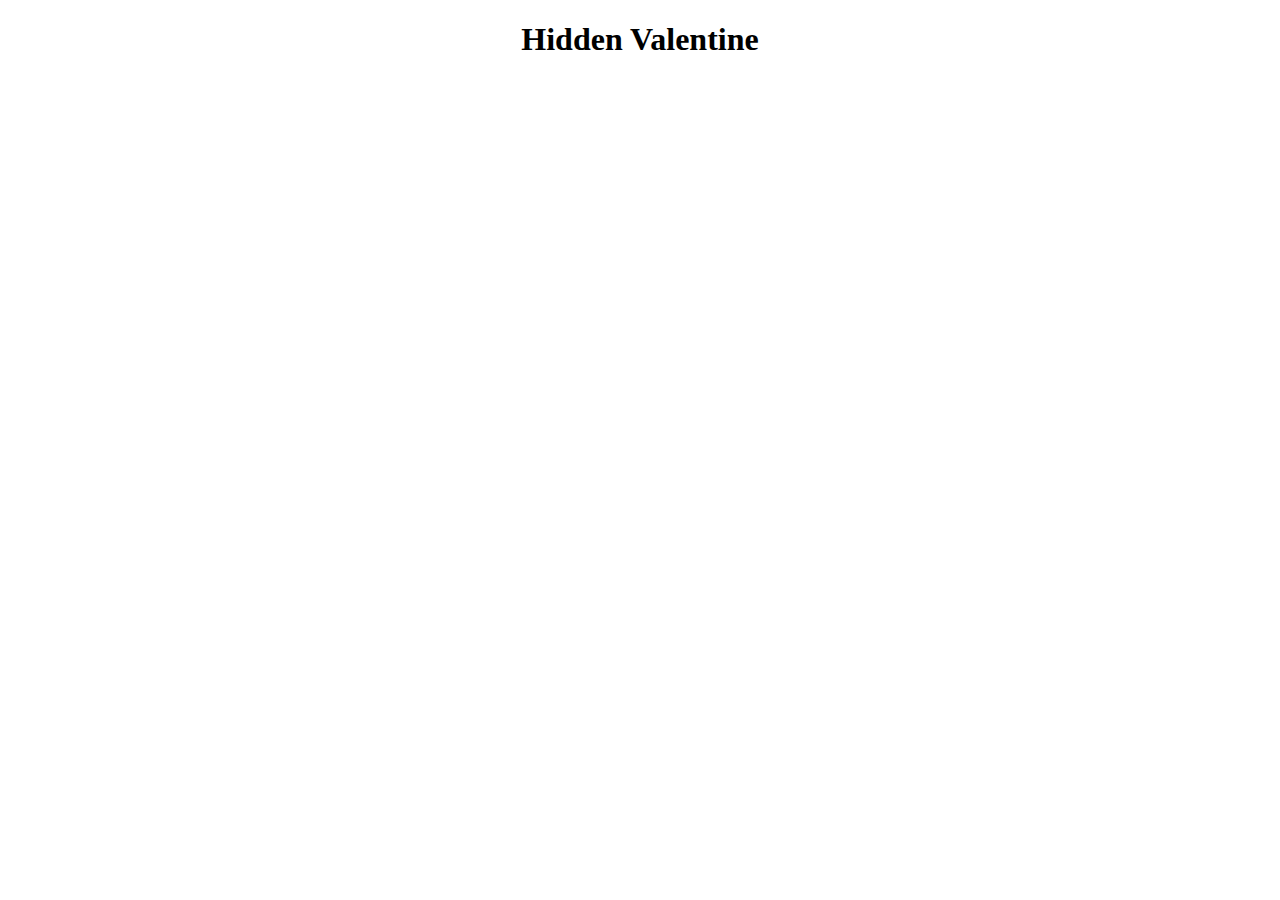
==== index.html @ 2eca4832 "Added files via upload" ====
<!DOCTYPE html>
<html lang="en">
<head>
    <meta charset="UTF-8">
    <meta http-equiv="X-UA-Compatible" content="IE=edge">
    <meta name="viewport" content="width=device-width, initial-scale=1.0">
    <title>Valentines</title>
    <link rel="stylesheet" href="css/styles.css">
    <link rel="stylesheet" href="twilio_messaging.js">
</head>
<body>
    <h1>Hidden Valentine</h1>
    
</body>
</html>
---- css/styles.css ----
h1 {
    text-align: center;
}
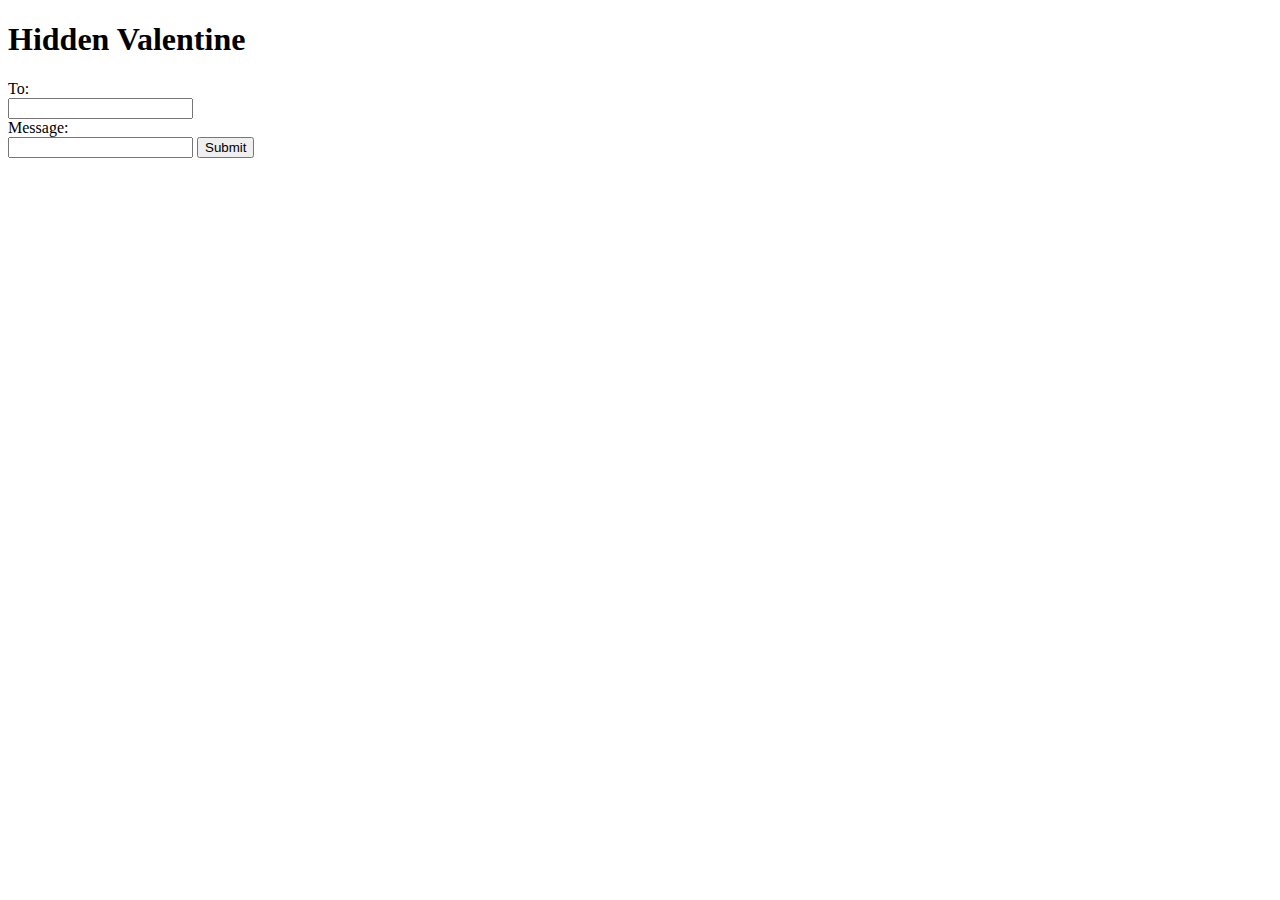
==== commit 4362ce23: "code files" ====
--- a/index.html
+++ b/index.html
@@ -10,6 +10,12 @@
 </head>
 <body>
     <h1>Hidden Valentine</h1>
-    
+    <form method="POST">
+        <label for="toNum">To:</label><br>
+        <input name="toNum"><br>
+        <label for="msg">Message:</label><br>
+        <input name="msg">
+        <input type="submit">
+    </form>
 </body>
 </html>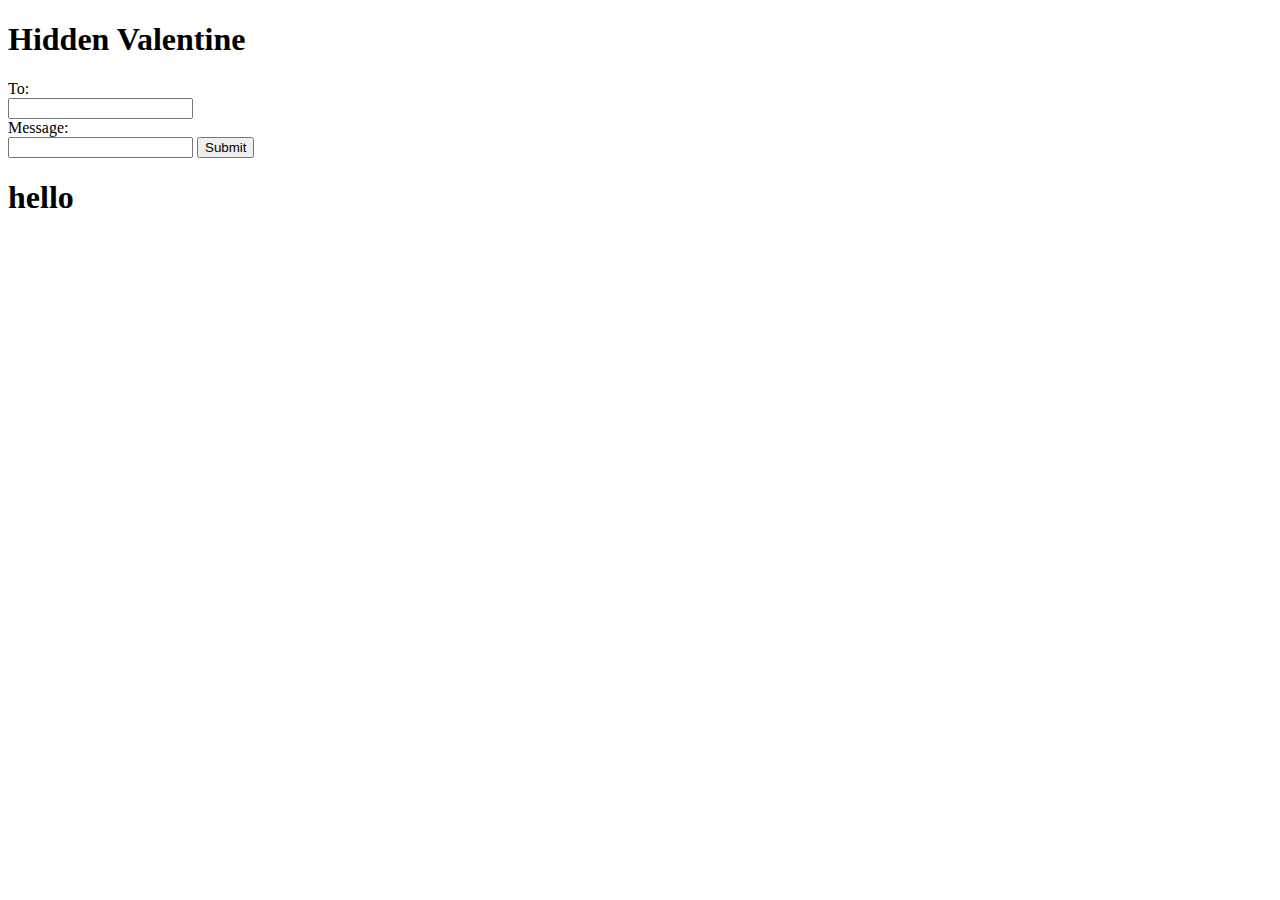
==== commit a663c06c: "add hello" ====
--- a/index.html
+++ b/index.html
@@ -3,10 +3,10 @@
 <head>
     <meta charset="UTF-8">
     <meta http-equiv="X-UA-Compatible" content="IE=edge">
+    <link rel="stylesheet" href="css/styles.css">
+    <link rel="stylesheet" href="twilio_messaging.js">
     <meta name="viewport" content="width=device-width, initial-scale=1.0">
     <title>Valentines</title>
-    <link rel="stylesheet" href="css/styles.css">
-    <link rel="stylesheet" href="twilio_messaging.js">
 </head>
 <body>
     <h1>Hidden Valentine</h1>
@@ -17,5 +17,6 @@
         <input name="msg">
         <input type="submit">
     </form>
+    <h1>hello</h1>
 </body>
 </html>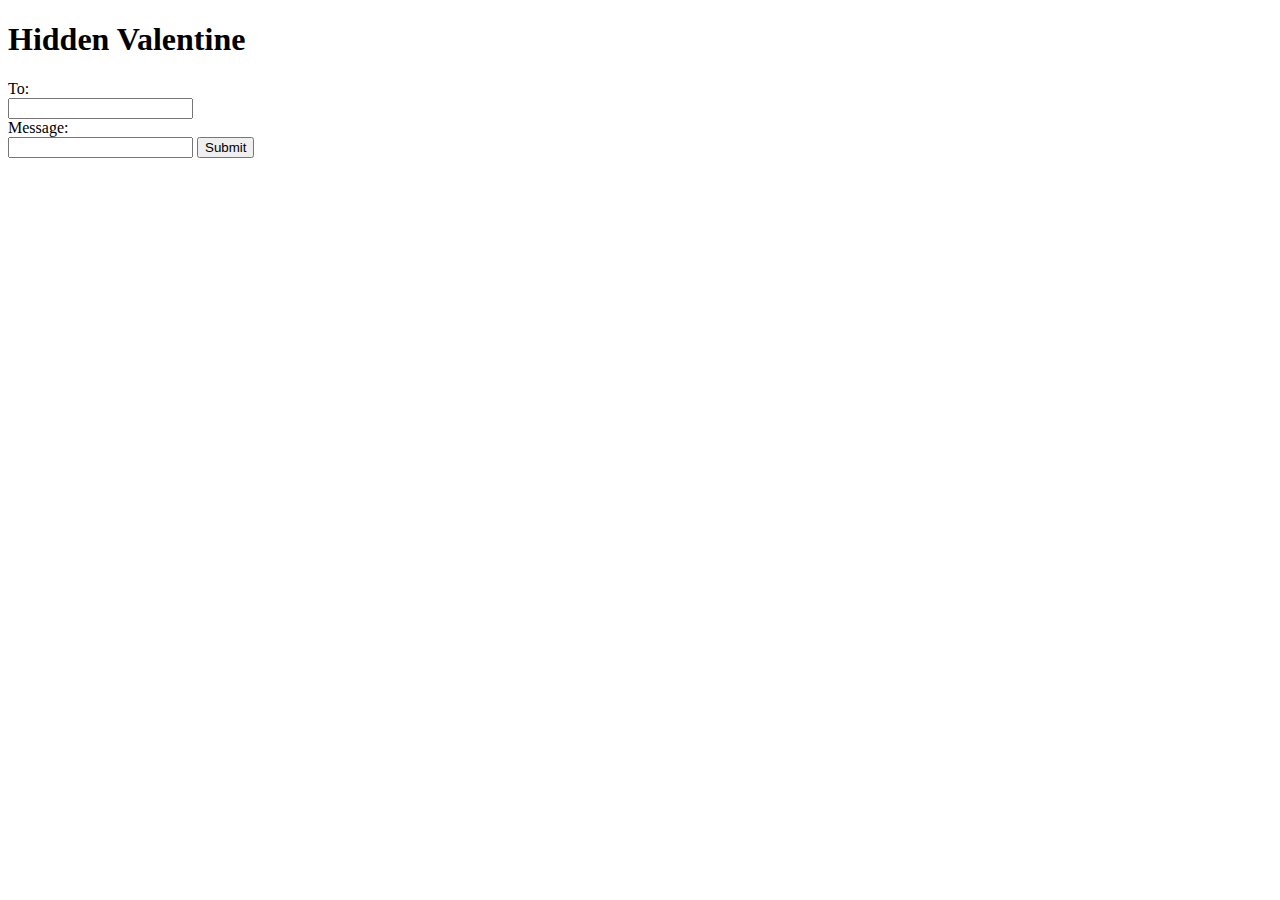
==== commit 85e40d31: "deleted send_sms.py file, created sms.js" ====
--- a/index.html
+++ b/index.html
@@ -17,6 +17,5 @@
         <input name="msg">
         <input type="submit">
     </form>
-    <h1>hello</h1>
 </body>
 </html>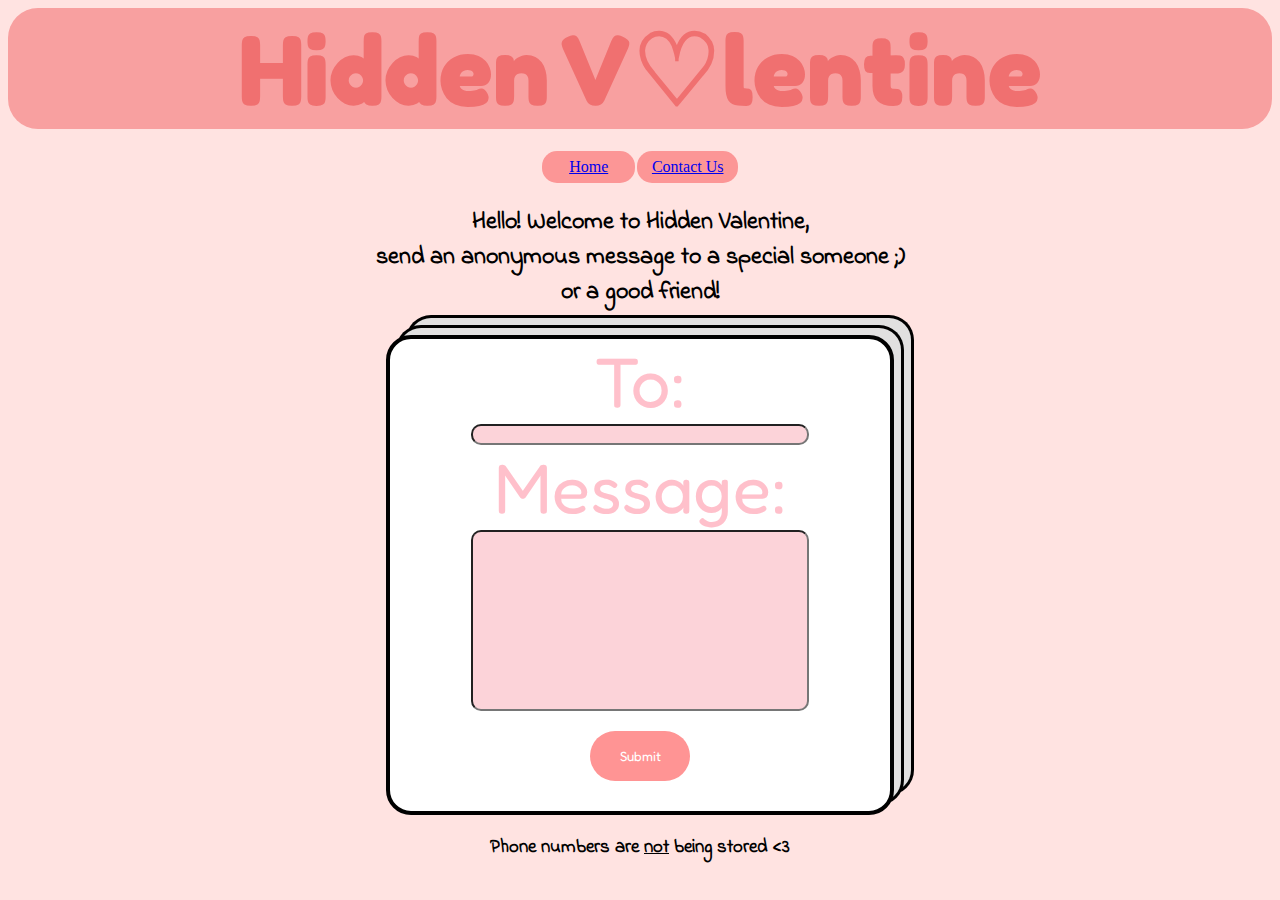
==== commit e2dcd345: "upload all up-to-date files" ====
--- a/index.html
+++ b/index.html
@@ -3,19 +3,42 @@
 <head>
     <meta charset="UTF-8">
     <meta http-equiv="X-UA-Compatible" content="IE=edge">
-    <link rel="stylesheet" href="css/styles.css">
-    <link rel="stylesheet" href="twilio_messaging.js">
+    <link rel="stylesheet" type="text/css" href="styles.css">
     <meta name="viewport" content="width=device-width, initial-scale=1.0">
-    <title>Valentines</title>
+    <link href='https://fonts.googleapis.com/css?family=Fredoka One' rel='stylesheet'>
+    <link href='https://fonts.googleapis.com/css?family=Indie Flower' rel='stylesheet'>
+    <link rel="icon" type="image/x-icon" href="favicon.ico">
+    <title>Hidden Valentine</title>
+    <script src="./script.js"></script>
 </head>
 <body>
-    <h1>Hidden Valentine</h1>
-    <form method="POST">
-        <label for="toNum">To:</label><br>
-        <input name="toNum"><br>
-        <label for="msg">Message:</label><br>
-        <input name="msg">
-        <input type="submit">
-    </form>
+    <div id="banner">
+        <h1>Hidden V♡lentine</h1>
+    </div>
+    <div id="menu-bar">
+        <table>
+            <tr>
+                <td>
+                    <a href="index.html">Home</a>
+                </td>
+                <td>
+                    <a href="contact.html">Contact Us</a>
+                </td>
+            </tr>
+        </table>
+    </div>
+    <h2>Hello! Welcome to Hidden Valentine, <br>send an anonymous message to a special someone ;) <br>or a good friend!</h2>
+    <div id="card">
+        
+                <form method="POST">
+                    <label for="toNum">To:</label><br>
+                    <input type="text" name="toNum" id="phoneNum"><br>
+                    <label for="msg">Message:</label><br>
+                    <input type="text" name="msg" id="valentineMsg"><br>
+                    <input type="submit">
+                </form>
+            
+    </div>
+    <h3>Phone numbers are <u>not</u> being stored <3 </h3>
 </body>
 </html>--- a/styles.css
+++ b/styles.css
@@ -0,0 +1,185 @@
+body {
+    text-align: center;
+    background-color: #FFE3E1;
+    /*background: linear-gradient(#FFE3E1, rgb(255, 108, 128));*/
+}
+
+div {
+    background-color: rgb(248, 160, 160);
+    border-radius: 30px;
+    /*border-style: dotted;
+    border-width: 15px;
+    border-color: rgb(241, 158, 241);
+    background-color: white;*/
+}
+
+#menu-bar {
+    width: 200px;
+    margin: 0 auto;
+    margin-top: 20px;
+    background-color:#FFE3E1;
+    justify-content: space-evenly;
+}
+
+#menu-bar td {
+    width: 200px;
+    height: 30px;
+    color: white;
+    background-color: #fc9696;
+    border-radius: 15px;
+}
+
+#menu-bar td:hover {
+    background-color: rgb(240, 112, 112);;
+}
+
+h1 {    
+    
+    color: rgb(240, 112, 112);
+    
+    font-size: 100px;
+    
+    font-family: 'Fredoka One';
+
+    margin-block-end: 0em;
+    margin-block-start: 0em;
+}
+
+h2,h3 {
+    font-family: 'Indie Flower', sans-serif;
+    text-align: center;
+    margin-bottom: 25px;
+}
+
+label {
+    color: pink;
+    font-size: 70px;
+    font-family: 'Fredoka One';
+}
+
+#card {
+    /*background-color: rgb(250, 213, 213);*/
+    background-color: white;
+    border-radius: 25px;
+    border-width: 4px;
+    border-style: solid;
+    border-color: black;
+    margin-left: auto;
+    margin-right: auto;
+    padding-bottom: 30px;
+    /*padding-right: 30px;
+    padding-left: 30px;*/
+    width: 500px;
+}
+
+input[type=submit] {
+    text-align: center;
+    font-family: 'Fredoka One', sans-serif;
+    color: #FFFFFF;
+    padding:5px 15px; 
+    background:#FF9494; 
+    border:0 none;
+    border-radius: 25px;
+    cursor:pointer;
+    height: 50px;
+    width: 100px;
+    /* -webkit-border-radius: 5px;*/
+    /*border-radius: 5px; */
+}
+
+input[type=submit]:hover {
+    background-color: rgb(240, 112, 112);
+}
+
+input[type=submit]:active {
+    animation: blinking 2s infinite;
+}
+
+input[type=text] {
+    width: 330px;
+    background-color: rgb(252, 211, 217);
+    /*border-color: #FF9494;*/
+    border-width: 2px;
+    border-radius: 10px;
+    text-align: center;
+}
+/*
+textarea {
+    background-color: rgb(252, 211, 217);
+    border-color: black;
+    border-radius: 10px;
+    margin-bottom: 15px;
+}*/
+#valentineMsg {
+    height: 175px;
+    margin-bottom: 20px;
+}
+
+#card {
+    box-shadow: 
+    10px -10px 0 -3px #e1e0e0,
+    10px -10px,
+    20px -20px 0 -3px #e1e0e0,
+    20px -20px;
+    transition: box-shadow 1s, top 1s, left 1s;
+    top: 0;
+    left: 0;
+}
+
+#card:hover {
+    top: -20px;
+    left: 20px;
+    box-shadow: 
+    0 0 0 -3px #e1e0e0,
+    0 0,
+    0 0 0 -3px #e1e0e0,
+    0 0;
+}
+
+/*
+button {
+    height: 100px;
+    width: 100px;
+    color:white;
+    border-radius: 80px;
+    background-color:rgb(248, 160, 160);
+    font-size: 50px;
+}
+*/ 
+
+#special-bio {
+    font-size: 40px;
+    padding-bottom: 50px;
+
+}
+
+.home-button {
+    text-align: center;
+    color: #FFFFFF;
+    padding:5px 15px; 
+    background:#FF9494; 
+    border:0 none;
+    border-radius: 15px;
+    cursor: pointer;
+    width: 200px;
+    height: 1000px;
+}
+
+.home-button:hover {
+    background-color: rgb(240, 112, 112);
+}
+
+#contact-table {
+    margin: 0 auto;
+    padding: 30px;
+    margin-bottom: 50px;
+    border-style: solid;
+    border-radius: 20px;
+    border-color: black;
+    border-width: 4px;
+    background-color: white;
+}
+
+#contact-table td {
+    padding: 30px;
+}
